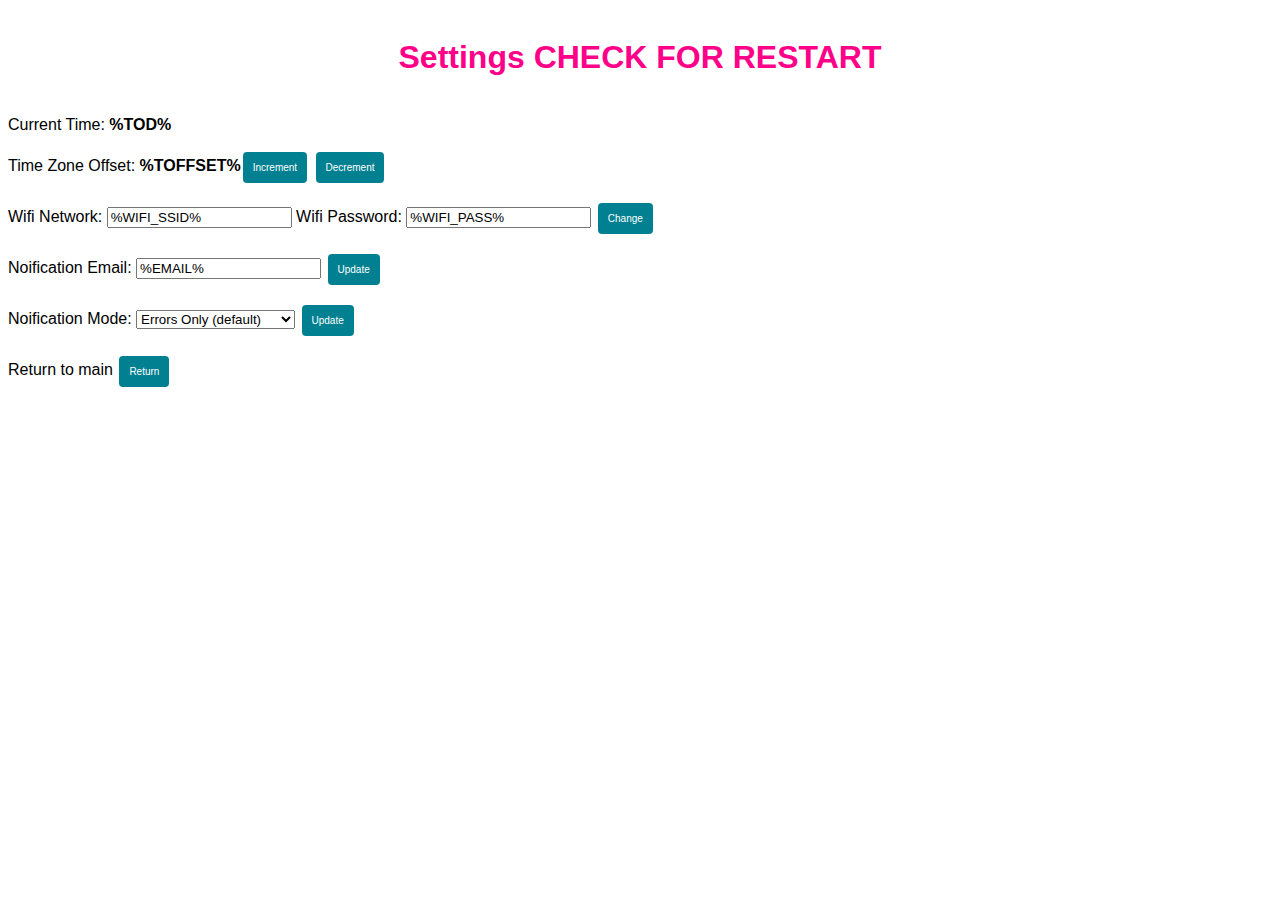
==== data/settings.html @ c0e43630 "updating with new main file name and webserver bones" ====
<!DOCTYPE html>
<html>
<head>
  <title>Settings</title>
  <meta name="viewport" content="width=device-width, initial-scale=1">
  <link rel="icon" href="data:,">
  <link rel="stylesheet" type="text/css" href="style.css">
</head>
<body>
  <h1>Settings CHECK FOR RESTART</h1>
  
  <p>Current Time: <strong> %TOD%</strong></p>
  <p>Time Zone Offset: <strong> %TOFFSET%</strong><a href="/spring"><button class="button">Increment</button></a>
  <a href="/fall"><button class="button">Decrement</button></a></p>
  
  <p>Wifi Network: <input name="wifissid" value=%WIFI_SSID% type="text"> 
  Wifi Password: <input name="wifipass" value=%WIFI_PASS% type="text">
 <a href="/newWifi"><button class="button">Change</button></a>
 </p>
  
  <p>Noification Email: <input name="nofify" value=%EMAIL% type="text"> <a href="/notifyEmail"><button class="button">Update</button></a>
  </p>
  
  <p>Noification Mode: 
  <select name="nofifyMode">
      <option name="all" value="3">All Messages (noisy)
      </option>
      <option name="ErrorInfo" value = "2">Errors and Open/Close
      </option>
      <option selected=true name="Error" value = "1">Errors Only (default)</option>
  </select>
  <a href="/notifyEmailMode"><button class="button">Update</button></a>
  </p>
  
<p>Return to main
<a href="/"><button class="button">Return</button></a>
</p>
</body>
</html>
---- data/style.css ----
html {
  font-family: Helvetica;
  display: inline-block;
  margin: 0px auto;
  text-align: left;
}
h1{
  color: #ff0088;
  padding: 2vh;
  text-align: center;
}
p{
  font-size: 1.0rem;
}
.button {
  display: inline-block;
  background-color: #008090;
  border: none;
  border-radius: 4px;
  color: white;
  padding: 10px 10px;
  text-decoration: none;
  font-size: 10px;
  margin: 2px;
  cursor: pointer;
}
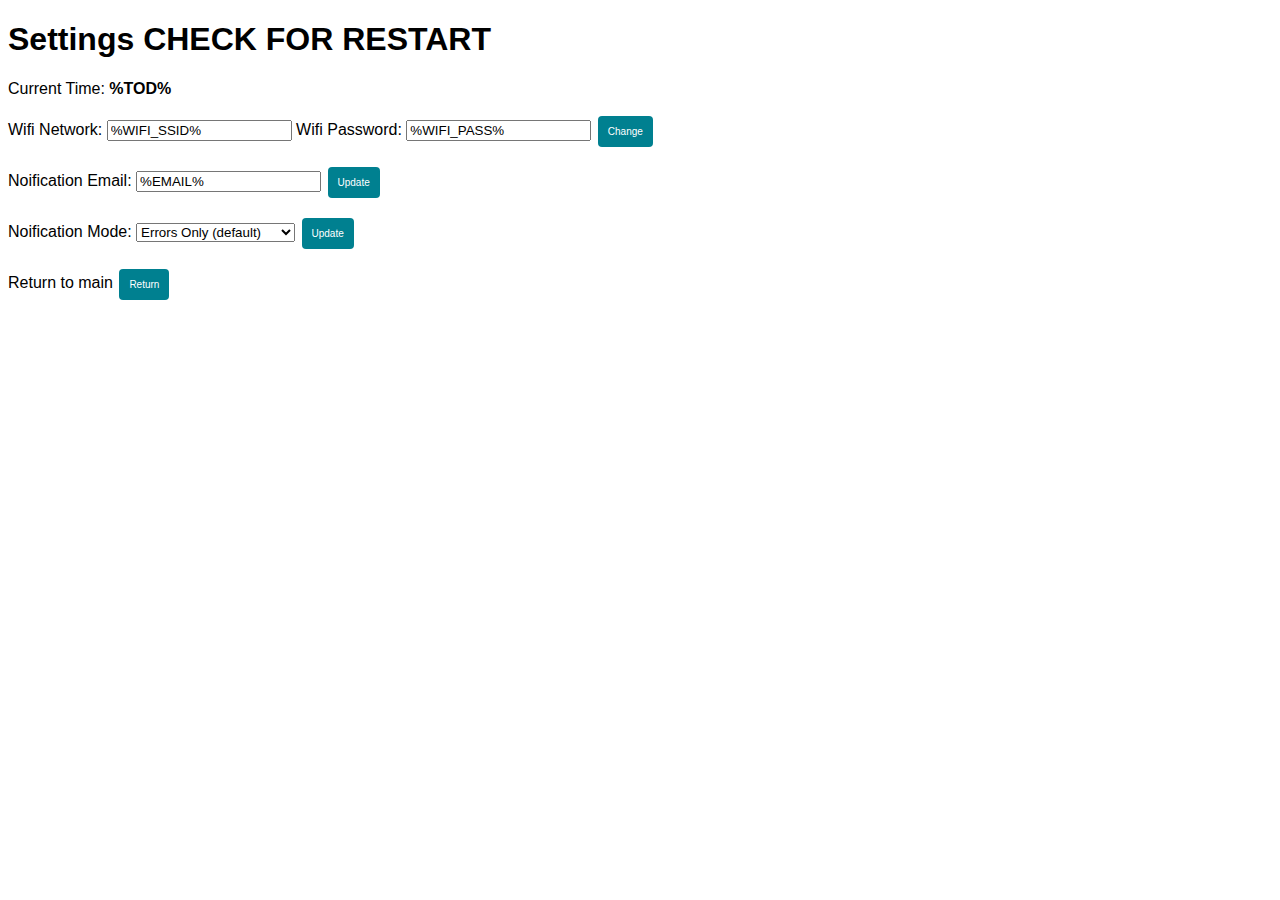
==== commit c6826800: "Pushing back to work on windows machine" ====
--- a/data/settings.html
+++ b/data/settings.html
@@ -8,20 +8,18 @@
 </head>
 <body>
   <h1>Settings CHECK FOR RESTART</h1>
-  
+
   <p>Current Time: <strong> %TOD%</strong></p>
-  <p>Time Zone Offset: <strong> %TOFFSET%</strong><a href="/spring"><button class="button">Increment</button></a>
-  <a href="/fall"><button class="button">Decrement</button></a></p>
-  
-  <p>Wifi Network: <input name="wifissid" value=%WIFI_SSID% type="text"> 
+
+  <p>Wifi Network: <input name="wifissid" value=%WIFI_SSID% type="text">
   Wifi Password: <input name="wifipass" value=%WIFI_PASS% type="text">
  <a href="/newWifi"><button class="button">Change</button></a>
  </p>
-  
+
   <p>Noification Email: <input name="nofify" value=%EMAIL% type="text"> <a href="/notifyEmail"><button class="button">Update</button></a>
   </p>
-  
-  <p>Noification Mode: 
+
+  <p>Noification Mode:
   <select name="nofifyMode">
       <option name="all" value="3">All Messages (noisy)
       </option>
@@ -31,9 +29,9 @@
   </select>
   <a href="/notifyEmailMode"><button class="button">Update</button></a>
   </p>
-  
+
 <p>Return to main
 <a href="/"><button class="button">Return</button></a>
 </p>
 </body>
-</html>+</html>
--- a/data/style.css
+++ b/data/style.css
@@ -4,7 +4,14 @@
   margin: 0px auto;
   text-align: left;
 }
-h1{
+h1center {
+  font-size: 3.0rem;
+  color: #ff0088;
+  padding: 2vh;
+  text-align: center;
+}
+h2center {
+  font-size: 1.0rem;
   color: #ff0088;
   padding: 2vh;
   text-align: center;
@@ -23,4 +30,4 @@
   font-size: 10px;
   margin: 2px;
   cursor: pointer;
-}+}
